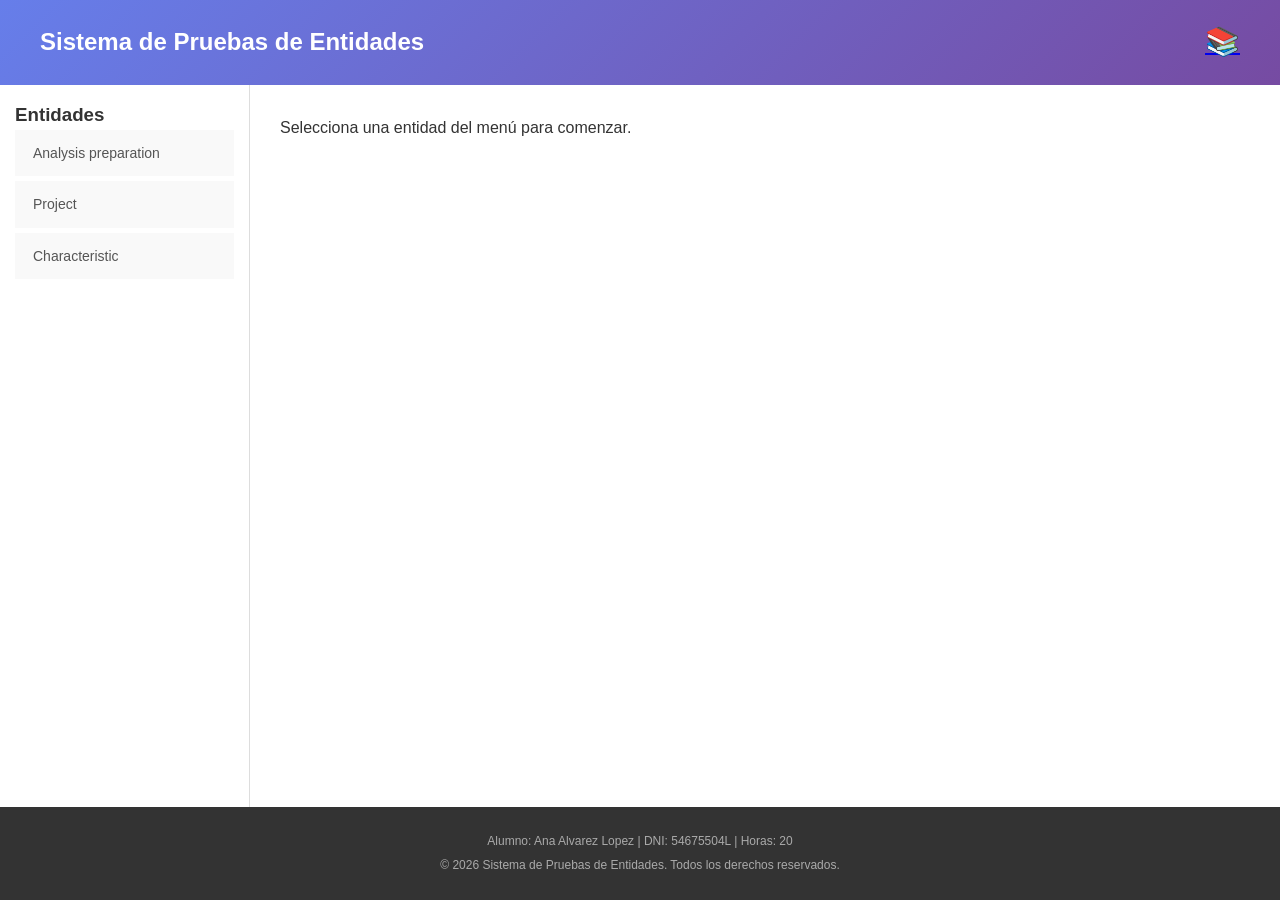
==== CODIGO/index.html @ 2a4726ad "Inicial: Proyecto de Gestión de Entidades con interfaz de Usuario - Estructura de entidades (Analysi" ====
<!DOCTYPE html>
<html lang="es">
<head>
    <meta charset="UTF-8">
    <meta name="viewport" content="width=device-width, initial-scale=1.0">
    <title>Sistema de Pruebas de Entidades de Base de Datos</title>
    <link rel="stylesheet" href="css/IU.css">
    
    <!-- Scripts de configuración -->
    <script src="menu_entidades.js"></script>
    <script src="Julio_Datos_AnaAlvarezLopez.js"></script>
    
    <!-- Scripts de estructuras de entidades -->
    <script src="characteristic_estructura.js"></script>
    <script src="project_estructura.js"></script>
    <script src="analysis_preparation_estructura.js"></script>
    
    <!-- Scripts de tests de entidades -->
    <script src="characteristic_tests.js"></script>
    <script src="project_tests.js"></script>
    <script src="analysis_preparation_tests.js"></script>
    
    <!-- Scripts de TestSubmit de entidades -->
    <script src="characteristic_TestSubmit.js"></script>
    <script src="project_TestSubmit.js"></script>
    <script src="analysis_preparation_TestSubmit.js"></script>
    
    <!-- Scripts de clases de entidades (opcionales) -->
    <script src="characteristic_Class.js"></script>
    <script src="project_Class.js"></script>
    <script src="analysis_preparation_Class.js"></script>
    
    <!-- Scripts de clases y utilidades -->
    <script src="Validations_Class.js"></script>
    <script src="ValidateFieldsForm_Class.js"></script>
    <script src="Gestor_Class.js"></script>
    <script src="TestForm_Class.js"></script>
    <script src="TestSubmit_Class.js"></script>
</head>
<body>
    <!-- Encabezado -->
    <header>
        <div class="header-container">
            <h1>Sistema de Pruebas de Entidades</h1>
            <a href="API.html" class="api-icon" title="Documentación API">
                <span class="icon">📚</span>
            </a>
        </div>
    </header>

    <!-- Menú de entidades -->
    <main class="main-container">
        <nav>
            <div class="menu-container">
                <h3 class="menu-title">Entidades</h3>
                <div id="entityMenu" class="menu-items"></div>
            </div>
        </nav>

        <!-- Área de trabajo -->
        <div id="workArea" class="work-area">
            <p class="welcome-message">Selecciona una entidad del menú para comenzar.</p>
        </div>
    </main>

    <!-- Pie de página -->
    <footer>
        <div class="footer-content">
            <p>Alumno: <span id="studentName"></span> | DNI: <span id="studentDNI"></span> | Horas: <span id="studentHours"></span></p>
            <p>&copy; 2026 Sistema de Pruebas de Entidades. Todos los derechos reservados.</p>
        </div>
    </footer>

    <!-- Modal de errores -->
    <div id="errorModal" class="modal-overlay" style="display: none;">
        <div class="modal-content">
            <div class="modal-header">
                <h2>Error</h2>
                <button class="close-btn" onclick="closeErrorModal()">&times;</button>
            </div>
            <div class="modal-body">
                <p id="errorMessage"></p>
            </div>
            <div class="modal-footer">
                <button onclick="closeErrorModal()" class="btn-primary">Aceptar</button>
            </div>
        </div>
    </div>

    <!-- Script de inicialización -->
    <script>
        // Inicializar la aplicación
        document.addEventListener('DOMContentLoaded', function() {
            initializeApp();
        });

        function initializeApp() {
            // Mostrar información del alumno
            if (typeof info_entrega !== 'undefined' && Array.isArray(info_entrega)) {
                document.getElementById('studentName').textContent = info_entrega[2];
                document.getElementById('studentDNI').textContent = info_entrega[1];
                document.getElementById('studentHours').textContent = info_entrega[3];
            }

            // Construir menú de entidades
            if (typeof menu_entidades !== 'undefined' && Array.isArray(menu_entidades)) {
                const entityMenu = document.getElementById('entityMenu');
                menu_entidades.forEach(entidad => {
                    const div = document.createElement('div');
                    div.className = 'menu-item';
                    div.textContent = entidad.charAt(0).toUpperCase() + entidad.slice(1).replace(/_/g, ' ');
                    div.onclick = () => selectEntity(entidad);
                    entityMenu.appendChild(div);
                });
            }

            // Toggle menú
            const menuBtn = document.getElementById('menuBtn');
            if (menuBtn) {
                menuBtn.addEventListener('click', function() {
                    const menu = document.getElementById('entityMenu');
                    menu.classList.toggle('active');
                });
            }
        }

        function selectEntity(entityName) {
            const workArea = document.getElementById('workArea');
            
            // Cerrar menú
            document.getElementById('entityMenu').classList.remove('active');

            // Instanciar Gestor y cargar entidad
            try {
                const gestor = new Gestor(entityName);
                gestor.loadEntity(workArea);
            } catch (error) {
                showErrorModal('Error al cargar la entidad: ' + error.message);
            }
        }

        function showErrorModal(message) {
            document.getElementById('errorMessage').textContent = message;
            document.getElementById('errorModal').style.display = 'flex';
        }

        function closeErrorModal() {
            document.getElementById('errorModal').style.display = 'none';
        }

        // Funciones para los botones de test
        function testAttributesButton(entityName) {
            try {
                const gestor = new Gestor(entityName);
                const testForm = new TestForm(entityName, gestor.entityData.estructura);
                testForm.analyze();
            } catch (error) {
                showErrorModal('Error en TestForm: ' + error.message);
            }
        }

        function testFormButton(entityName) {
            try {
                const gestor = new Gestor(entityName);
                const testSubmit = new TestSubmit(entityName, gestor.entityData.testSubmit);
                testSubmit.analyze();
            } catch (error) {
                showErrorModal('Error en TestSubmit: ' + error.message);
            }
        }

        // Script de depuración para verificar variables cargadas
        window.debugVariableLoading = function() {
            const entities = ['characteristic', 'project', 'analysis_preparation'];
            const results = {};
            
            entities.forEach(entity => {
                results[entity] = {
                    estructura: typeof window[`${entity}_estructura`],
                    def_tests: typeof window[`${entity}_def_tests`],
                    tests_fields: typeof window[`${entity}_tests_fields`],
                    TestSubmit: typeof window[`${entity}_TestSubmit`]
                };
            });
            
            console.log('Variable Loading Status:', results);
            return results;
        };

        // Ejecutar depuración al cargar
        window.addEventListener('load', function() {
            console.log('All scripts loaded, checking variables...');
            window.debugVariableLoading();
        });
    </script>
</body>
</html>
---- CODIGO/css/IU.css ----
/* ==========================================
   RESET Y ESTILOS BASE
   ========================================== */

* {
    margin: 0;
    padding: 0;
    box-sizing: border-box;
}

html, body {
    width: 100%;
    height: 100%;
}

body {
    font-family: 'Segoe UI', Tahoma, Geneva, Verdana, sans-serif;
    color: #333;
    background-color: #f5f5f5;
    line-height: 1.6;
}

/* ==========================================
   LAYOUT PRINCIPAL - GRID
   ========================================== */

body {
    display: grid;
    grid-template-columns: 1fr;
    grid-template-rows: auto 1fr auto;
    min-height: 100vh;
    gap: 0;
}

/* ==========================================
   ENCABEZADO
   ========================================== */

header {
    background: linear-gradient(135deg, #667eea 0%, #764ba2 100%);
    color: white;
    padding: 20px;
    box-shadow: 0 4px 6px rgba(0, 0, 0, 0.1);
    grid-column: 1;
    grid-row: 1;
}

.header-container {
    max-width: 1200px;
    margin: 0 auto;
    display: flex;
    justify-content: space-between;
    align-items: center;
}

header h1 {
    font-size: 24px;
    font-weight: 600;
}

.api-icon {
    font-size: 28px;
    cursor: pointer;
    transition: transform 0.3s ease;
}

.api-icon:hover {
    transform: scale(1.1);
}

/* ==========================================
   ÁREA PRINCIPAL (CONTENEDOR DE TRABAJO)
   ========================================== */

main {
    display: grid;
    grid-template-columns: 250px 1fr;
    gap: 0;
    grid-column: 1;
    grid-row: 2;
}

/* ==========================================
   MENÚ LATERAL
   ========================================== */

nav {
    background-color: #ffffff;
    border-right: 1px solid #ddd;
    overflow-y: auto;
}

.menu-toggle {
    display: none;
    background: #667eea;
    color: white;
    border: none;
    padding: 10px 15px;
    cursor: pointer;
    font-size: 18px;
    width: 100%;
    text-align: left;
}

.menu-toggle:hover {
    background: #764ba2;
}

.menu-container {
    padding: 15px;
}

.menu-section {
    margin-bottom: 20px;
}

.menu-section-title {
    font-weight: 600;
    color: #667eea;
    padding: 10px;
    font-size: 12px;
    text-transform: uppercase;
    letter-spacing: 0.5px;
}

.menu-item {
    display: block;
    padding: 12px 15px;
    color: #555;
    text-decoration: none;
    border-left: 3px solid transparent;
    transition: all 0.3s ease;
    cursor: pointer;
    user-select: none;
    background-color: #f9f9f9;
    margin-bottom: 5px;
    font-size: 14px;
}

.menu-item:hover {
    background-color: #e8e8f5;
    border-left-color: #667eea;
    color: #667eea;
}

.menu-item.active {
    background-color: #e8e8f5;
    border-left-color: #667eea;
    color: #667eea;
    font-weight: 600;
}

/* ==========================================
   ÁREA DE TRABAJO (WORKSPACE)
   ========================================== */

.work-area {
    background-color: #ffffff;
    padding: 30px;
    overflow-y: auto;
}

/* ==========================================
   ENCABEZADO DE ENTIDAD
   ========================================== */

.entity-header {
    margin-bottom: 30px;
    border-bottom: 2px solid #667eea;
    padding-bottom: 20px;
}

.entity-header h2 {
    color: #667eea;
    font-size: 28px;
    margin-bottom: 10px;
}

.entity-description {
    color: #777;
    font-size: 14px;
}

/* ==========================================
   BOTONES DE ENTIDADES
   ========================================== */

.entity-buttons {
    display: grid;
    grid-template-columns: repeat(auto-fit, minmax(250px, 1fr));
    gap: 20px;
}

.btn-entity {
    padding: 20px;
    border: 2px solid #ddd;
    background-color: #fff;
    border-radius: 8px;
    cursor: pointer;
    font-size: 16px;
    font-weight: 600;
    transition: all 0.3s ease;
    box-shadow: 0 2px 4px rgba(0, 0, 0, 0.05);
}

.btn-entity:hover {
    border-color: #667eea;
    color: #667eea;
    box-shadow: 0 4px 12px rgba(102, 126, 234, 0.2);
    transform: translateY(-2px);
}

.btn-entity:active {
    transform: translateY(0);
}

/* ==========================================
   MODALES
   ========================================== */

.modal {
    position: fixed;
    top: 0;
    left: 0;
    width: 100%;
    height: 100%;
    background-color: rgba(0, 0, 0, 0.5);
    display: none;
    justify-content: center;
    align-items: center;
    z-index: 1000;
    animation: fadeIn 0.3s ease;
}

.modal.show {
    display: flex;
}

@keyframes fadeIn {
    from {
        opacity: 0;
    }
    to {
        opacity: 1;
    }
}

.modal-content {
    background-color: white;
    border-radius: 8px;
    box-shadow: 0 10px 40px rgba(0, 0, 0, 0.2);
    max-width: 800px;
    max-height: 90vh;
    overflow-y: auto;
    animation: slideUp 0.3s ease;
}

@keyframes slideUp {
    from {
        transform: translateY(20px);
        opacity: 0;
    }
    to {
        transform: translateY(0);
        opacity: 1;
    }
}

.modal-header {
    background-color: #667eea;
    color: white;
    padding: 20px;
    display: flex;
    justify-content: space-between;
    align-items: center;
    border-radius: 8px 8px 0 0;
}

.modal-header h2 {
    margin: 0;
    font-size: 22px;
}

.close-btn {
    font-size: 32px;
    font-weight: bold;
    cursor: pointer;
    transition: all 0.3s ease;
}

.close-btn:hover {
    transform: rotate(90deg);
    color: #ffcccc;
}

.modal-section {
    padding: 20px;
    border-bottom: 1px solid #e0e0e0;
}

.modal-section h3 {
    color: #667eea;
    margin-bottom: 15px;
    font-size: 18px;
}

.modal-section p {
    margin: 10px 0;
    font-size: 14px;
}

/* ==========================================
   FORMULARIOS Y CAMPOS
   ========================================== */

.form-group {
    margin-bottom: 20px;
}

.form-group label {
    display: block;
    font-weight: 600;
    margin-bottom: 8px;
    color: #333;
    font-size: 14px;
}

.form-group input,
.form-group textarea,
.form-group select {
    width: 100%;
    padding: 10px;
    border: 1px solid #ddd;
    border-radius: 4px;
    font-family: inherit;
    font-size: 14px;
    transition: all 0.3s ease;
}

.form-group input:focus,
.form-group textarea:focus,
.form-group select:focus {
    outline: none;
    border-color: #667eea;
    box-shadow: 0 0 8px rgba(102, 126, 234, 0.3);
}

.form-group textarea {
    resize: vertical;
    min-height: 120px;
}

/* ==========================================
   TABLAS
   ========================================== */

table {
    width: 100%;
    border-collapse: collapse;
    font-size: 13px;
    margin: 15px 0;
}

table th {
    background-color: #f5f5f5;
    padding: 12px;
    text-align: left;
    font-weight: 600;
    border-bottom: 2px solid #ddd;
    color: #333;
}

table td {
    padding: 10px 12px;
    border-bottom: 1px solid #e0e0e0;
}

table tr:hover {
    background-color: #f9f9f9;
}

/* ==========================================
   PIE DE PÁGINA
   ========================================== */

footer {
    background-color: #333;
    color: #aaa;
    text-align: center;
    padding: 20px;
    font-size: 12px;
    grid-column: 1;
    grid-row: 3;
}

footer p {
    margin: 5px 0;
}

/* ==========================================
   UTILIDADES Y ESTADOS
   ========================================== */

.error {
    color: #f44336;
    background-color: #ffebee;
    padding: 10px;
    border-radius: 4px;
    border-left: 4px solid #f44336;
    margin: 15px 0;
}

.success {
    color: #4caf50;
    background-color: #e8f5e9;
    padding: 10px;
    border-radius: 4px;
    border-left: 4px solid #4caf50;
    margin: 15px 0;
}

.warning {
    color: #ff9800;
    background-color: #fff3e0;
    padding: 10px;
    border-radius: 4px;
    border-left: 4px solid #ff9800;
    margin: 15px 0;
}

.info {
    color: #2196f3;
    background-color: #e3f2fd;
    padding: 10px;
    border-radius: 4px;
    border-left: 4px solid #2196f3;
    margin: 15px 0;
}

/* ==========================================
   BOTONES GENERALES
   ========================================== */

button {
    padding: 10px 20px;
    border: none;
    border-radius: 4px;
    cursor: pointer;
    font-size: 14px;
    font-weight: 600;
    transition: all 0.3s ease;
    margin: 5px;
}

button:hover {
    transform: translateY(-2px);
    box-shadow: 0 4px 8px rgba(0, 0, 0, 0.2);
}

button:active {
    transform: translateY(0);
}

.btn-primary {
    background-color: #667eea;
    color: white;
}

.btn-primary:hover {
    background-color: #764ba2;
}

.btn-secondary {
    background-color: #e0e0e0;
    color: #333;
}

.btn-secondary:hover {
    background-color: #d5d5d5;
}

.btn-danger {
    background-color: #f44336;
    color: white;
}

.btn-danger:hover {
    background-color: #d32f2f;
}

.btn-success {
    background-color: #4caf50;
    color: white;
}

.btn-success:hover {
    background-color: #388e3c;
}

/* ==========================================
   RESPONSIVE
   ========================================== */

@media (max-width: 768px) {
    main {
        grid-template-columns: 1fr;
    }

    nav {
        border-right: none;
        border-bottom: 1px solid #ddd;
    }

    .menu-toggle {
        display: block;
    }

    .menu-container {
        display: none;
    }

    .menu-container.show {
        display: block;
    }

    .entity-buttons {
        grid-template-columns: 1fr;
    }

    .modal-content {
        max-width: 95vw;
        margin: 10px;
    }

    .work-area {
        padding: 15px;
    }
}

@media (max-width: 480px) {
    header {
        padding: 15px;
    }

    .header-container {
        flex-direction: column;
        gap: 10px;
    }

    header h1 {
        font-size: 20px;
    }

    .modal-header h2 {
        font-size: 18px;
    }

    table {
        font-size: 11px;
    }

    table th,
    table td {
        padding: 6px;
    }
}
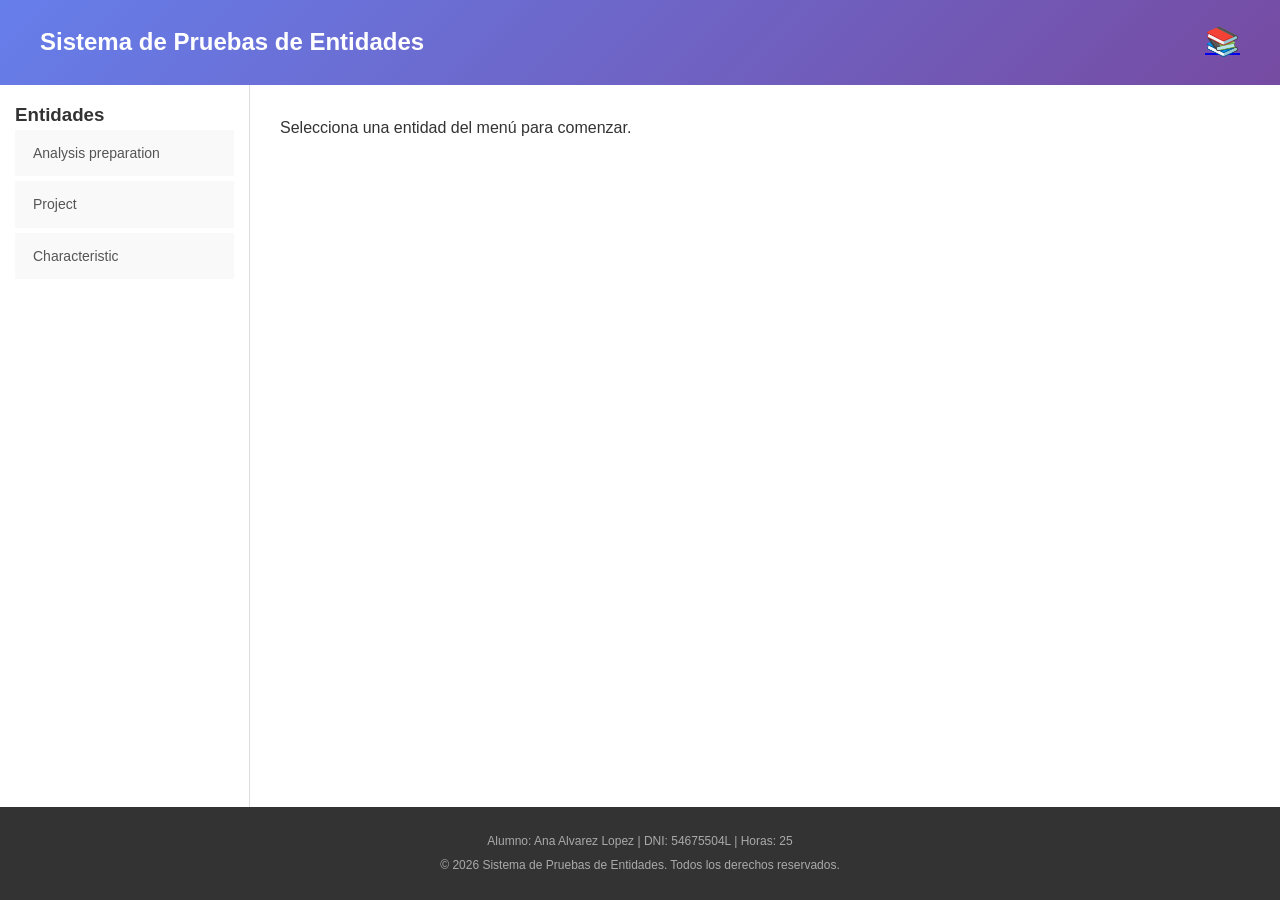
==== commit 533c47f3: "Actualización de estructura" ====
--- a/CODIGO/index.html
+++ b/CODIGO/index.html
@@ -11,24 +11,24 @@
     <script src="Julio_Datos_AnaAlvarezLopez.js"></script>
     
     <!-- Scripts de estructuras de entidades -->
-    <script src="characteristic_estructura.js"></script>
-    <script src="project_estructura.js"></script>
-    <script src="analysis_preparation_estructura.js"></script>
+    <script src="characteristic/characteristic_estructura.js"></script>
+    <script src="project/project_estructura.js"></script>
+    <script src="analysis/analysis_preparation_estructura.js"></script>
     
     <!-- Scripts de tests de entidades -->
-    <script src="characteristic_tests.js"></script>
-    <script src="project_tests.js"></script>
-    <script src="analysis_preparation_tests.js"></script>
+    <script src="characteristic/characteristic_tests.js"></script>
+    <script src="project/project_tests.js"></script>
+    <script src="analysis/analysis_preparation_tests.js"></script>
     
     <!-- Scripts de TestSubmit de entidades -->
-    <script src="characteristic_TestSubmit.js"></script>
-    <script src="project_TestSubmit.js"></script>
-    <script src="analysis_preparation_TestSubmit.js"></script>
+    <script src="characteristic/characteristic_TestSubmit.js"></script>
+    <script src="project/project_TestSubmit.js"></script>
+    <script src="analysis/analysis_preparation_TestSubmit.js"></script>
     
     <!-- Scripts de clases de entidades (opcionales) -->
-    <script src="characteristic_Class.js"></script>
-    <script src="project_Class.js"></script>
-    <script src="analysis_preparation_Class.js"></script>
+    <script src="characteristic/characteristic_Class.js"></script>
+    <script src="project/project_Class.js"></script>
+    <script src="analysis/analysis_preparation_Class.js"></script>
     
     <!-- Scripts de clases y utilidades -->
     <script src="Validations_Class.js"></script>
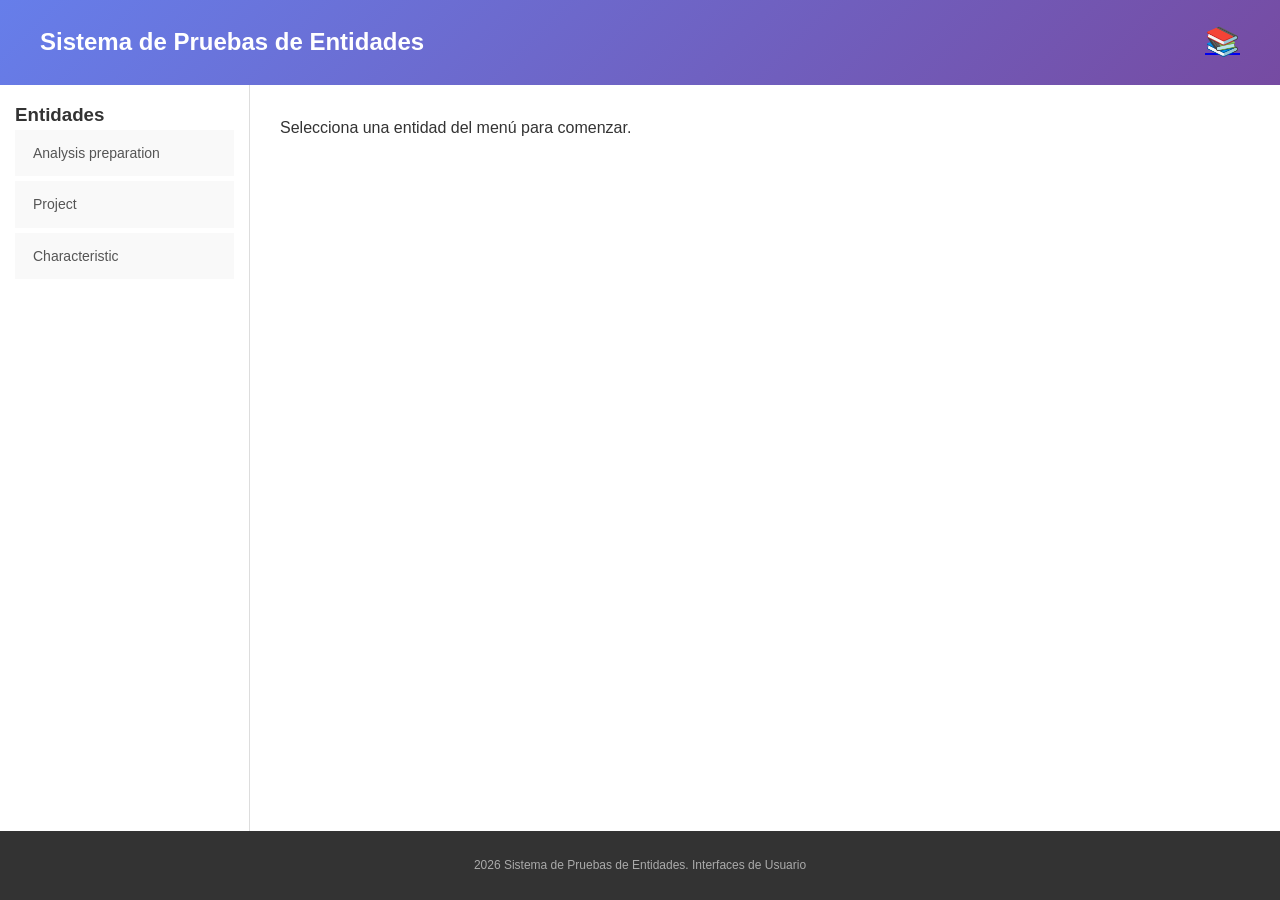
==== commit 6f2c87cc: "C orrecciones en estructura  y modificación del pie de página" ====
--- a/CODIGO/index.html
+++ b/CODIGO/index.html
@@ -8,7 +8,6 @@
     
     <!-- Scripts de configuración -->
     <script src="menu_entidades.js"></script>
-    <script src="Julio_Datos_AnaAlvarezLopez.js"></script>
     
     <!-- Scripts de estructuras de entidades -->
     <script src="characteristic/characteristic_estructura.js"></script>
@@ -66,8 +65,7 @@
     <!-- Pie de página -->
     <footer>
         <div class="footer-content">
-            <p>Alumno: <span id="studentName"></span> | DNI: <span id="studentDNI"></span> | Horas: <span id="studentHours"></span></p>
-            <p>&copy; 2026 Sistema de Pruebas de Entidades. Todos los derechos reservados.</p>
+            <p>2026 Sistema de Pruebas de Entidades. Interfaces de Usuario</p>
         </div>
     </footer>
 
@@ -95,12 +93,6 @@
         });
 
         function initializeApp() {
-            // Mostrar información del alumno
-            if (typeof info_entrega !== 'undefined' && Array.isArray(info_entrega)) {
-                document.getElementById('studentName').textContent = info_entrega[2];
-                document.getElementById('studentDNI').textContent = info_entrega[1];
-                document.getElementById('studentHours').textContent = info_entrega[3];
-            }
 
             // Construir menú de entidades
             if (typeof menu_entidades !== 'undefined' && Array.isArray(menu_entidades)) {
@@ -152,8 +144,8 @@
         function testAttributesButton(entityName) {
             try {
                 const gestor = new Gestor(entityName);
-                const testForm = new TestForm(entityName, gestor.entityData.estructura);
-                testForm.analyze();
+                const testForm = new TestForm(entityName, gestor);
+                testForm.showWindow();
             } catch (error) {
                 showErrorModal('Error en TestForm: ' + error.message);
             }
@@ -162,8 +154,8 @@
         function testFormButton(entityName) {
             try {
                 const gestor = new Gestor(entityName);
-                const testSubmit = new TestSubmit(entityName, gestor.entityData.testSubmit);
-                testSubmit.analyze();
+                const testSubmit = new TestSubmit(entityName, gestor);
+                testSubmit.showWindow();
             } catch (error) {
                 showErrorModal('Error en TestSubmit: ' + error.message);
             }
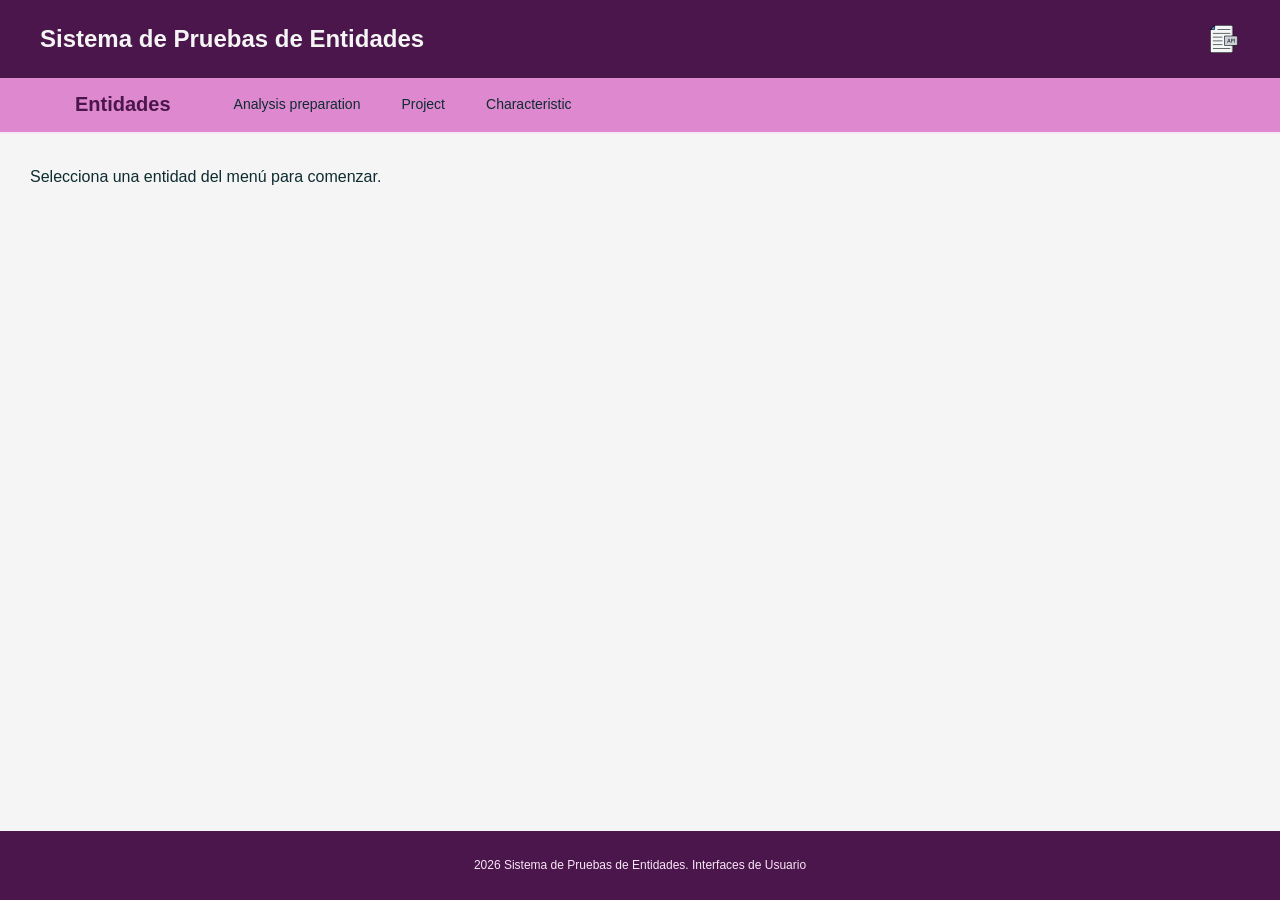
==== commit b59b460d: "Correcciones estéticas y de API.html. Añadimos nuevo icono para ir a API.html" ====
--- a/CODIGO/index.html
+++ b/CODIGO/index.html
@@ -41,8 +41,7 @@
     <header>
         <div class="header-container">
             <h1>Sistema de Pruebas de Entidades</h1>
-            <a href="API.html" class="api-icon" title="Documentación API">
-                <span class="icon">📚</span>
+            <a href="API.html" class="api-custom-icon" title="Ver Documentación de la API"></a>
             </a>
         </div>
     </header>
@@ -52,6 +51,7 @@
         <nav>
             <div class="menu-container">
                 <h3 class="menu-title">Entidades</h3>
+                <li class="menu-divider"></li>
                 <div id="entityMenu" class="menu-items"></div>
             </div>
         </nav>
--- a/CODIGO/css/IU.css
+++ b/CODIGO/css/IU.css
@@ -1,6 +1,13 @@
 /* ==========================================
    RESET Y ESTILOS BASE
    ========================================== */
+:root {
+    --light-color: #F5F5F5;
+    --medium-color: #F8E7F6;
+    --dark-color: #0E2C31;
+    --emphasis-color-1: #4B164C;
+    --emphasis-color-2: #DD88CF;
+}
 
 * {
     margin: 0;
@@ -8,15 +15,16 @@
     box-sizing: border-box;
 }
 
-html, body {
+html,
+body {
     width: 100%;
     height: 100%;
 }
 
 body {
     font-family: 'Segoe UI', Tahoma, Geneva, Verdana, sans-serif;
-    color: #333;
-    background-color: #f5f5f5;
+    color: var(--dark-color);
+    background: var(--light-color);
     line-height: 1.6;
 }
 
@@ -37,10 +45,9 @@
    ========================================== */
 
 header {
-    background: linear-gradient(135deg, #667eea 0%, #764ba2 100%);
-    color: white;
+    background: var(--emphasis-color-1);
+    color: var(--light-color);
     padding: 20px;
-    box-shadow: 0 4px 6px rgba(0, 0, 0, 0.1);
     grid-column: 1;
     grid-row: 1;
 }
@@ -65,35 +72,55 @@
 }
 
 .api-icon:hover {
-    transform: scale(1.1);
-}
-
-/* ==========================================
-   ÁREA PRINCIPAL (CONTENEDOR DE TRABAJO)
+    transform: scale(1.5);
+}
+
+/* ==========================================
+   ÁREA PRINCIPAL
    ========================================== */
 
 main {
-    display: grid;
-    grid-template-columns: 250px 1fr;
-    gap: 0;
+    display: flex;
+    flex-direction: column;
     grid-column: 1;
     grid-row: 2;
-}
-
-/* ==========================================
-   MENÚ LATERAL
+    height: 100%;
+    /* Para que el work-area ocupe el resto */
+}
+
+/* ==========================================
+   MENÚ DE NAVEGACIÓN (HORIZONTAL)
    ========================================== */
 
 nav {
-    background-color: #ffffff;
-    border-right: 1px solid #ddd;
-    overflow-y: auto;
+    background-color: var(--emphasis-color-2);
+    border-bottom: 2px solid var(--medium-color);
+    /* Ya no lleva border-right */
+}
+
+.menu-title {
+    list-style: none;
+    font-family: 'Segoe UI', Tahoma, Geneva, Verdana, sans-serif;
+    font-size: 20px;
+    font-weight: 600;
+    text-transform: none;
+    color: var(--emphasis-color-1); 
+    padding: 10px 15px 12px 15px;
+    letter-spacing: normal;
+}
+
+.menu-divider {
+    list-style: none;
+    height: 1px;
+    background-color: var(--emphasis-color-2); 
+    margin: 5px 15px 15px 15px;
+    opacity: 0.5;
 }
 
 .menu-toggle {
     display: none;
-    background: #667eea;
-    color: white;
+    background: var(--emphasis-color-1);
+    color: var(--light-color);
     border: none;
     padding: 10px 15px;
     cursor: pointer;
@@ -103,51 +130,75 @@
 }
 
 .menu-toggle:hover {
-    background: #764ba2;
-}
-
+    background: var(--emphasis-color-2);
+}
+
+/* El contenedor principal alinea el título y el grupo de botones */
 .menu-container {
-    padding: 15px;
-}
-
-.menu-section {
-    margin-bottom: 20px;
+    display: flex;
+    flex-direction: row;
+    align-items: center;
+    padding: 0 20px;
+    max-width: 1200px;
+    margin: 0 auto;
 }
 
 .menu-section-title {
     font-weight: 600;
-    color: #667eea;
-    padding: 10px;
-    font-size: 12px;
+    color: var(--emphasis-color-1);
+    padding: 15px 20px 15px 0;
+    font-size: 14px;
     text-transform: uppercase;
     letter-spacing: 0.5px;
-}
-
+    white-space: nowrap;
+    /* Evita que el título se parta en dos líneas */
+}
+
+/* El contenedor de las opciones del menú (Inyectado por JS) */
+.menu-items {
+    display: flex;
+    flex-direction: row;
+    /* Fila horizontal */
+    flex-wrap: wrap;
+    /* Si hay muchas opciones, saltan a la línea de abajo */
+    gap: 5px;
+    /* Espacio entre botones */
+}
+
+/* Cada una de las opciones ("Analysis preparation", etc.) */
 .menu-item {
-    display: block;
-    padding: 12px 15px;
-    color: #555;
+    display: inline-flex;
+    align-items: center;
+    justify-content: center;
+    padding: 12px 18px;
+    color: var(--dark-color);
     text-decoration: none;
-    border-left: 3px solid transparent;
-    transition: all 0.3s ease;
+    border-bottom: 3px solid transparent;
+    /* Indicador en la parte inferior */
+    transition: all 0.2s ease;
     cursor: pointer;
     user-select: none;
-    background-color: #f9f9f9;
-    margin-bottom: 5px;
+    background-color: transparent;
     font-size: 14px;
+    font-weight: 500;
+    margin-bottom: 0;
+    /* Quitamos el margen inferior que las apilaba */
 }
 
 .menu-item:hover {
-    background-color: #e8e8f5;
-    border-left-color: #667eea;
-    color: #667eea;
+    border-bottom-color: var(--emphasis-color-1);
+    color: var(--emphasis-color-1);
+    background-color: rgba(255, 255, 255, 0.3);
+    /* Un leve resalte al pasar el ratón */
 }
 
 .menu-item.active {
-    background-color: #e8e8f5;
-    border-left-color: #667eea;
-    color: #667eea;
+    background-color: var(--emphasis-color-1);
+    border-bottom-color: var(--dark-color);
+    color: var(--light-color);
     font-weight: 600;
+    border-radius: 4px 4px 0 0;
+    /* Bordes redondeados sutiles arriba */
 }
 
 /* ==========================================
@@ -155,7 +206,7 @@
    ========================================== */
 
 .work-area {
-    background-color: #ffffff;
+    background-color: var(--light-color);
     padding: 30px;
     overflow-y: auto;
 }
@@ -166,18 +217,18 @@
 
 .entity-header {
     margin-bottom: 30px;
-    border-bottom: 2px solid #667eea;
+    border-bottom: 2px solid var(--emphasis-color-2);
     padding-bottom: 20px;
 }
 
 .entity-header h2 {
-    color: #667eea;
+    color: var(--emphasis-color-1);
     font-size: 28px;
     margin-bottom: 10px;
 }
 
 .entity-description {
-    color: #777;
+    color: var(--dark-color);
     font-size: 14px;
 }
 
@@ -193,7 +244,7 @@
 
 .btn-entity {
     padding: 20px;
-    border: 2px solid #ddd;
+    border: 2px solid var(--medium-color);
     background-color: #fff;
     border-radius: 8px;
     cursor: pointer;
@@ -201,12 +252,14 @@
     font-weight: 600;
     transition: all 0.3s ease;
     box-shadow: 0 2px 4px rgba(0, 0, 0, 0.05);
+    color: var(--dark-color);
 }
 
 .btn-entity:hover {
-    border-color: #667eea;
-    color: #667eea;
-    box-shadow: 0 4px 12px rgba(102, 126, 234, 0.2);
+    border-color: var(--emphasis-color-2);
+    color: var(--emphasis-color-1);
+    box-shadow: 0 4px 12px rgba(221, 136, 207, 0.3);
+    /* Sombra basada en emphasis-color-2 */
     transform: translateY(-2px);
 }
 
@@ -224,7 +277,8 @@
     left: 0;
     width: 100%;
     height: 100%;
-    background-color: rgba(0, 0, 0, 0.5);
+    background-color: rgba(14, 44, 49, 0.7);
+    /* Sombra basada en dark-color */
     display: none;
     justify-content: center;
     align-items: center;
@@ -240,13 +294,14 @@
     from {
         opacity: 0;
     }
+
     to {
         opacity: 1;
     }
 }
 
 .modal-content {
-    background-color: white;
+    background-color: #fff;
     border-radius: 8px;
     box-shadow: 0 10px 40px rgba(0, 0, 0, 0.2);
     max-width: 800px;
@@ -260,6 +315,7 @@
         transform: translateY(20px);
         opacity: 0;
     }
+
     to {
         transform: translateY(0);
         opacity: 1;
@@ -267,8 +323,8 @@
 }
 
 .modal-header {
-    background-color: #667eea;
-    color: white;
+    background-color: var(--emphasis-color-1);
+    color: var(--light-color);
     padding: 20px;
     display: flex;
     justify-content: space-between;
@@ -286,20 +342,21 @@
     font-weight: bold;
     cursor: pointer;
     transition: all 0.3s ease;
+    color: var(--medium-color);
 }
 
 .close-btn:hover {
     transform: rotate(90deg);
-    color: #ffcccc;
+    color: var(--light-color);
 }
 
 .modal-section {
     padding: 20px;
-    border-bottom: 1px solid #e0e0e0;
+    border-bottom: 1px solid var(--medium-color);
 }
 
 .modal-section h3 {
-    color: #667eea;
+    color: var(--emphasis-color-1);
     margin-bottom: 15px;
     font-size: 18px;
 }
@@ -307,6 +364,7 @@
 .modal-section p {
     margin: 10px 0;
     font-size: 14px;
+    color: var(--dark-color);
 }
 
 /* ==========================================
@@ -321,7 +379,7 @@
     display: block;
     font-weight: 600;
     margin-bottom: 8px;
-    color: #333;
+    color: var(--dark-color);
     font-size: 14px;
 }
 
@@ -330,19 +388,22 @@
 .form-group select {
     width: 100%;
     padding: 10px;
-    border: 1px solid #ddd;
+    border: 1px solid var(--medium-color);
     border-radius: 4px;
     font-family: inherit;
     font-size: 14px;
     transition: all 0.3s ease;
+    background-color: var(--light-color);
+    color: var(--dark-color);
 }
 
 .form-group input:focus,
 .form-group textarea:focus,
 .form-group select:focus {
     outline: none;
-    border-color: #667eea;
-    box-shadow: 0 0 8px rgba(102, 126, 234, 0.3);
+    border-color: var(--emphasis-color-2);
+    box-shadow: 0 0 8px rgba(221, 136, 207, 0.4);
+    /* Sombra basada en emphasis-color-2 */
 }
 
 .form-group textarea {
@@ -362,21 +423,22 @@
 }
 
 table th {
-    background-color: #f5f5f5;
+    background-color: var(--medium-color);
     padding: 12px;
     text-align: left;
     font-weight: 600;
-    border-bottom: 2px solid #ddd;
-    color: #333;
+    border-bottom: 2px solid var(--emphasis-color-2);
+    color: var(--emphasis-color-1);
 }
 
 table td {
     padding: 10px 12px;
-    border-bottom: 1px solid #e0e0e0;
+    border-bottom: 1px solid var(--medium-color);
+    color: var(--dark-color);
 }
 
 table tr:hover {
-    background-color: #f9f9f9;
+    background-color: var(--medium-color);
 }
 
 /* ==========================================
@@ -384,8 +446,8 @@
    ========================================== */
 
 footer {
-    background-color: #333;
-    color: #aaa;
+    background-color: var(--emphasis-color-1);
+    color: var(--medium-color);
     text-align: center;
     padding: 20px;
     font-size: 12px;
@@ -398,7 +460,7 @@
 }
 
 /* ==========================================
-   UTILIDADES Y ESTADOS
+   UTILIDADES Y ESTADOS (Sin cambios, paleta estándar)
    ========================================== */
 
 .error {
@@ -462,23 +524,26 @@
 }
 
 .btn-primary {
-    background-color: #667eea;
-    color: white;
+    background-color: var(--emphasis-color-1);
+    color: var(--light-color);
 }
 
 .btn-primary:hover {
-    background-color: #764ba2;
+    background-color: var(--emphasis-color-2);
+    color: var(--dark-color);
 }
 
 .btn-secondary {
-    background-color: #e0e0e0;
-    color: #333;
+    background-color: var(--medium-color);
+    color: var(--dark-color);
 }
 
 .btn-secondary:hover {
-    background-color: #d5d5d5;
-}
-
+    background-color: var(--emphasis-color-2);
+    color: var(--emphasis-color-1);
+}
+
+/* Dejamos los botones danger/success con sus colores semánticos */
 .btn-danger {
     background-color: #f44336;
     color: white;
@@ -497,6 +562,22 @@
     background-color: #388e3c;
 }
 
+/*boton API*/
+.api-custom-icon {
+    display: inline-block;
+    width: 32px;  
+    height: 32px;
+    background-image: url('../iconos/API.png'); 
+    background-size: contain;
+    background-repeat: no-repeat;
+    background-position: center;
+    transition: transform 0.2s ease;
+}
+
+.api-custom-icon:hover {
+    transform: scale(1.1); /* Efecto visual al pasar el ratón */
+}
+
 /* ==========================================
    RESPONSIVE
    ========================================== */
@@ -508,7 +589,7 @@
 
     nav {
         border-right: none;
-        border-bottom: 1px solid #ddd;
+        border-bottom: 1px solid var(--medium-color);
     }
 
     .menu-toggle {
@@ -563,4 +644,320 @@
     table td {
         padding: 6px;
     }
-}
+
+
+}
+
+/*==========================================
+    ESTILOS EXCLUSIVOS PARA LA API.html
+    ==========================================*/
+
+/* Desactivamos el Grid global para que la página fluya de arriba a abajo */
+body.api-page {
+    display: block;
+    height: auto;
+    min-height: 100vh;
+    background-color: #f8f9fa;
+    /* Un fondo gris claro muy limpio para leer */
+}
+
+/* Encabezado superior */
+.api-page .api-header {
+    background: linear-gradient(135deg, var(--emphasis-color-1), #6b266c);
+    /* Degradado elegante */
+    color: var(--light-color);
+    padding: 50px 20px;
+    text-align: center;
+    box-shadow: inset 0 -5px 15px rgba(0, 0, 0, 0.1);
+}
+
+.api-page .api-header h1 {
+    font-size: 34px;
+    font-weight: 700;
+    margin-bottom: 10px;
+    letter-spacing: -0.5px;
+}
+
+.api-page .api-header p {
+    font-size: 16px;
+    opacity: 0.9;
+}
+
+/* Barra de navegación pegajosa (Sticky Nav) */
+.api-page .api-nav {
+    background-color: var(--medium-color);
+    border-bottom: 2px solid var(--emphasis-color-2);
+    position: sticky;
+    top: 0;
+    z-index: 1000;
+    box-shadow: 0 4px 6px rgba(0, 0, 0, 0.05);
+}
+
+.api-page .api-nav ul {
+    list-style: none;
+    display: flex;
+    justify-content: center;
+    gap: 20px;
+    flex-wrap: wrap;
+    max-width: 1100px;
+    margin: 0 auto;
+    padding: 12px 20px;
+}
+
+.api-page .api-nav a {
+    color: var(--dark-color);
+    text-decoration: none;
+    font-weight: 600;
+    font-size: 13px;
+    text-transform: uppercase;
+    letter-spacing: 0.5px;
+    padding: 6px 12px;
+    border-radius: 4px;
+    transition: all 0.2s ease;
+}
+
+.api-page .api-nav a:hover {
+    background-color: var(--emphasis-color-2);
+    color: var(--emphasis-color-1);
+}
+
+/* Botón de regreso a la aplicación principal */
+.api-page .api-nav ul .nav-back-button a {
+    background-color: var(--emphasis-color-1);
+    color: var(--light-color) !important;
+    border: 1px solid var(--emphasis-color-1);
+    border-radius: 4px;
+    padding: 6px 14px;
+    font-weight: 700;
+    box-shadow: 0 2px 4px rgba(0, 0, 0, 0.1);
+}
+
+.api-page .api-nav ul .nav-back-button a:hover {
+    background-color: transparent;
+    color: var(--emphasis-color-1) !important;
+    border-color: var(--emphasis-color-1);
+    transform: translateX(-2px);
+    /* Pequeño efecto visual hacia la izquierda */
+}
+
+/* Contenedor del contenido */
+.api-page .api-container {
+    max-width: 95%;
+    /* Ahora se adaptará a pantallas anchas */
+    margin: 40px auto;
+    padding: 0 20px;
+}
+
+/* Secciones / Tarjetas de información */
+.api-page .api-section {
+    background: #ffffff;
+    padding: 35px;
+    margin-bottom: 35px;
+    border-radius: 10px;
+    border: 1px solid rgba(221, 136, 207, 0.2);
+    /* Borde sutil con emphasis-color-2 */
+    box-shadow: 0 4px 12px rgba(14, 44, 49, 0.03);
+}
+
+/* Títulos dentro de las secciones */
+.api-page .api-section h2 {
+    color: var(--emphasis-color-1);
+    font-size: 24px;
+    border-bottom: 2px solid var(--medium-color);
+    padding-bottom: 10px;
+    margin-bottom: 20px;
+}
+
+.api-page .api-section h3 {
+    color: var(--emphasis-color-1);
+    font-size: 16px;
+    margin-top: 30px;
+    margin-bottom: 12px;
+    text-transform: uppercase;
+    letter-spacing: 0.5px;
+}
+
+.api-page .api-section p {
+    color: #4a5568;
+    font-size: 15px;
+    line-height: 1.7;
+    margin-bottom: 15px;
+}
+
+/* Bloques de Código Fuente */
+/* Bloques de Código Fuente y Diagramas ASCII */
+.api-page .code-block {
+    background-color: #1a202c;
+    color: #edf2f7;
+    padding: 20px;
+    border-radius: 8px;
+    /* Fuente estrictamente monoespaciada clásica */
+    font-family: Consolas, 'Courier New', monospace;
+    font-size: 13px;
+    line-height: 1.2;
+    /* Interlineado reducido para que las líneas verticales conecten */
+    white-space: pre;
+    /* Prohíbe que el texto salte de línea y rompa el dibujo */
+    overflow-x: auto;
+    /* Añade una barra de desplazamiento horizontal si el diagrama es gigante */
+    margin: 15px 0 25px 0;
+    border-left: 4px solid var(--emphasis-color-2);
+    box-shadow: inset 0 2px 4px rgba(0, 0, 0, 0.2);
+}
+
+/* Ajuste específico para listas de texto si las hubiera */
+.api-page .api-section ul {
+    margin-left: 20px;
+    margin-bottom: 15px;
+    color: #4a5568;
+}
+
+.api-page .api-section li {
+    margin-bottom: 5px;
+}
+
+/* ==========================================
+   DIAGRAMAS DE FLUJO ADAPTADOS CON FLEXBOX (HTML/CSS PURO)
+   ========================================== */
+
+.flow-container {
+    display: flex;
+    align-items: center;
+    justify-content: space-between;
+    gap: 15px;
+    margin: 25px 0 40px 0;
+    flex-wrap: wrap;
+    /* Permite que caiga en cascada ordenada si la pantalla es estrecha */
+}
+
+.flow-card {
+    background: #ffffff;
+    border: 2px solid var(--medium-color);
+    border-radius: 8px;
+    padding: 20px;
+    flex: 1;
+    min-width: 200px;
+    position: relative;
+    box-shadow: 0 4px 6px rgba(0, 0, 0, 0.02);
+    transition: transform 0.2s ease, border-color 0.2s ease;
+}
+
+.flow-card:hover {
+    transform: translateY(-3px);
+    border-color: var(--emphasis-color-2);
+}
+
+/* Tarjeta de finalización o resaltada */
+.flow-card.highlight {
+    border-color: var(--emphasis-color-1);
+    background-color: #fdf6fd;
+}
+
+.flow-card h4 {
+    color: var(--emphasis-color-1);
+    font-size: 15px;
+    margin-bottom: 8px;
+    margin-top: 5px;
+}
+
+.flow-card p {
+    font-size: 12px !important;
+    line-height: 1.5 !important;
+    color: #5a6578;
+    margin: 0;
+}
+
+.flow-card code {
+    background: var(--medium-color);
+    padding: 2px 4px;
+    border-radius: 4px;
+    font-size: 11px;
+}
+
+/* Badges decorativos superiores */
+.flow-badge {
+    position: absolute;
+    top: -12px;
+    left: 15px;
+    background: var(--emphasis-color-2);
+    color: var(--emphasis-color-1);
+    font-size: 10px;
+    font-weight: bold;
+    padding: 2px 8px;
+    border-radius: 20px;
+    text-transform: uppercase;
+}
+
+.flow-badge.alert {
+    background: var(--emphasis-color-1);
+    color: white;
+}
+
+/* Flechas conectoras */
+.flow-connector {
+    font-size: 24px;
+    color: var(--emphasis-color-2);
+    font-weight: bold;
+    user-select: none;
+    text-align: center;
+}
+
+/* ==========================================================================
+   CLASES DE SOPORTE PARA COMPONENTES DINÁMICOS (Sustitución de Estilos Inline)
+   ========================================================================== */
+
+/* Control de visualización y comportamiento base de modales JS */
+.modal {
+    display: flex !important; /* Fuerza el centrado nativo con Flexbox */
+}
+
+.close-btn {
+    cursor: pointer; /* Asegura el puntero de mano en la 'X' de cierre */
+}
+
+/* Modales de visualización de datos masivos (TestSubmit) */
+.modal-content-large {
+    max-height: 90vh;
+    overflow: auto;
+    min-width: 600px;
+    max-width: 95vw;
+}
+
+/* Estado de Error en Ventanas Modales */
+.modal-danger-state .modal-header {
+    background-color: #f44336 !important; /* Rojo semántico de error */
+}
+
+.modal-body-error {
+    padding: 20px;
+    color: var(--dark-color);
+}
+
+/* Estilos de celdas específicas para las tablas de TestForm */
+.cell-center {
+    padding: 8px !important;
+    text-align: center;
+}
+
+.cell-mono {
+    padding: 8px !important;
+    font-family: Consolas, 'Courier New', monospace;
+    font-size: 11px;
+}
+
+.cell-status {
+    font-weight: bold;
+}
+
+/* Optimización Responsive: en móviles las flechas giran hacia abajo */
+@media (max-width: 768px) {
+    .flow-container {
+        flex-direction: column;
+        align-items: stretch;
+    }
+
+    .flow-connector {
+        transform: rotate(90deg);
+        margin: 5px 0;
+    }
+}
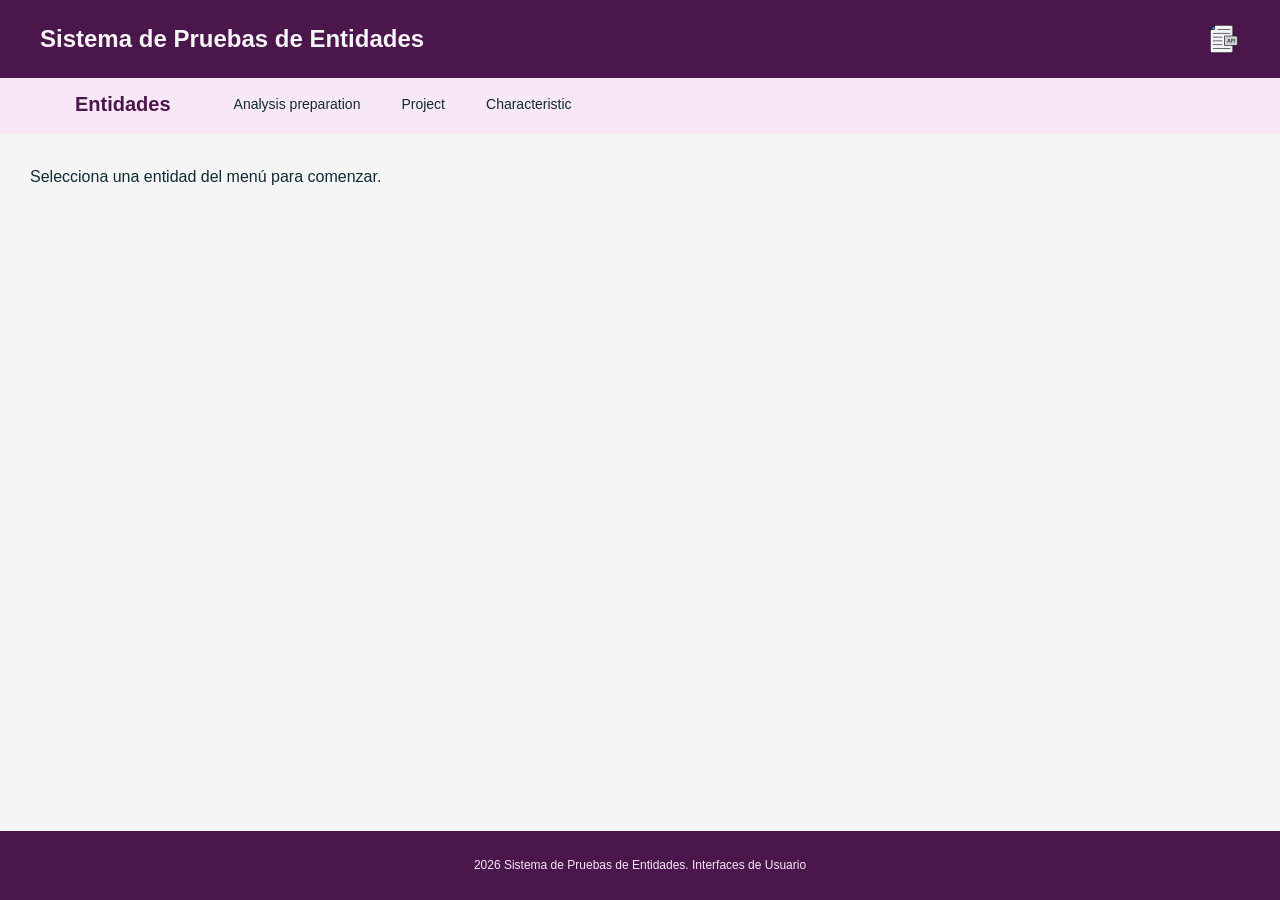
==== commit d24794d9: "Actualización de estructura de directorios y revisión final" ====
--- a/CODIGO/index.html
+++ b/CODIGO/index.html
@@ -10,31 +10,31 @@
     <script src="menu_entidades.js"></script>
     
     <!-- Scripts de estructuras de entidades -->
-    <script src="characteristic/characteristic_estructura.js"></script>
-    <script src="project/project_estructura.js"></script>
-    <script src="analysis/analysis_preparation_estructura.js"></script>
+    <script src="entidades/characteristic/characteristic_estructura.js"></script>
+    <script src="entidades/project/project_estructura.js"></script>
+    <script src="entidades/analysis/analysis_preparation_estructura.js"></script>
     
     <!-- Scripts de tests de entidades -->
-    <script src="characteristic/characteristic_tests.js"></script>
-    <script src="project/project_tests.js"></script>
-    <script src="analysis/analysis_preparation_tests.js"></script>
+    <script src="entidades/characteristic/characteristic_tests.js"></script>
+    <script src="entidades/project/project_tests.js"></script>
+    <script src="entidades/analysis/analysis_preparation_tests.js"></script>
     
     <!-- Scripts de TestSubmit de entidades -->
-    <script src="characteristic/characteristic_TestSubmit.js"></script>
-    <script src="project/project_TestSubmit.js"></script>
-    <script src="analysis/analysis_preparation_TestSubmit.js"></script>
+    <script src="entidades/characteristic/characteristic_TestSubmit.js"></script>
+    <script src="entidades/project/project_TestSubmit.js"></script>
+    <script src="entidades/analysis/analysis_preparation_TestSubmit.js"></script>
     
-    <!-- Scripts de clases de entidades (opcionales) -->
-    <script src="characteristic/characteristic_Class.js"></script>
-    <script src="project/project_Class.js"></script>
-    <script src="analysis/analysis_preparation_Class.js"></script>
+    <!-- Scripts de clases de entidades -->
+    <script src="entidades/characteristic/characteristic_Class.js"></script>
+    <script src="entidades/project/project_Class.js"></script>
+    <script src="entidades/analysis/analysis_preparation_Class.js"></script>
     
     <!-- Scripts de clases y utilidades -->
-    <script src="Validations_Class.js"></script>
-    <script src="ValidateFieldsForm_Class.js"></script>
-    <script src="Gestor_Class.js"></script>
-    <script src="TestForm_Class.js"></script>
-    <script src="TestSubmit_Class.js"></script>
+    <script src="core/validaciones/Validations_Class.js"></script>
+    <script src="core/validaciones/ValidateFieldsForm_Class.js"></script>
+    <script src="core/Gestor_Class.js"></script>
+    <script src="core/tests/TestForm_Class.js"></script>
+    <script src="core/tests/TestSubmit_Class.js"></script>
 </head>
 <body>
     <!-- Encabezado -->
--- a/CODIGO/css/IU.css
+++ b/CODIGO/css/IU.css
@@ -89,11 +89,11 @@
 }
 
 /* ==========================================
-   MENÚ DE NAVEGACIÓN (HORIZONTAL)
+   MENÚ DE NAVEGACIÓN 
    ========================================== */
 
 nav {
-    background-color: var(--emphasis-color-2);
+    background-color: var(--medium-color);
     border-bottom: 2px solid var(--medium-color);
     /* Ya no lleva border-right */
 }
@@ -112,7 +112,7 @@
 .menu-divider {
     list-style: none;
     height: 1px;
-    background-color: var(--emphasis-color-2); 
+    background-color: var(--medium-color); 
     margin: 5px 15px 15px 15px;
     opacity: 0.5;
 }
